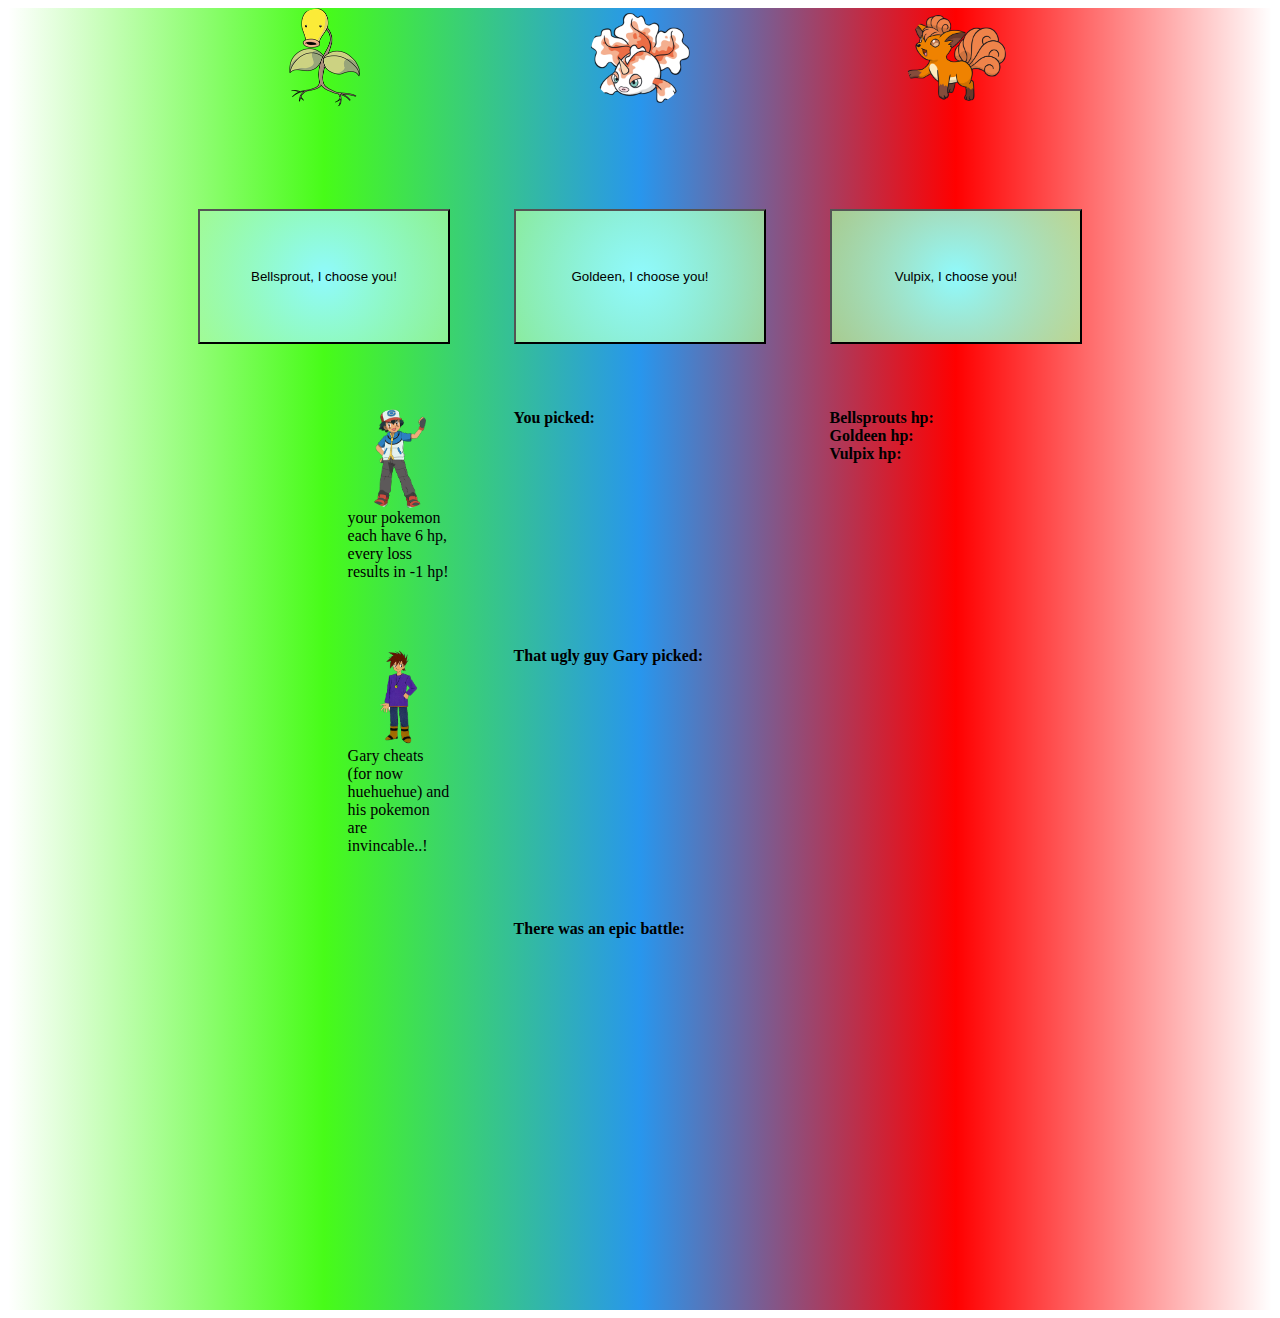
==== rock-paper-scissors/rock-paper-scissors.html @ b1f4192d "first commit" ====
<!DOCTYPE html>
<html lang="en">

<head>
    <meta charset="UTF-8">
    <meta name="viewport" content="width=device-width, initial-scale=1.0">
    <title>Document</title>
    <script src="rock-paper-scissors.js"></script>
    <link rel="stylesheet" href="rock-paper-scissors.css">

</head>

<body>
    <div class="grid-container">
        <div class="emptydiv1"></div>
        
        <button class="n-1" id="n-1" onclick="grass();">Bellsprout, I choose you!</button><br>
        <button class="n-2" id="n-2" onclick="water();">Goldeen, I choose you!</button><br>
        <button class="n-3" id="n-3" onclick="fire();">Vulpix, I choose you!</button><br>
        <br><br>

        <div class="playeroption"><strong>You picked:</strong><br>
            <p id="yourpick"></p>
        </div>

        <div class="garyoption"><strong>That ugly guy Gary picked:</strong><br>
        <p id="pcpick"></p>
        </div>

        <div class="outcome"><strong>There was an epic battle:</strong><br>
        <p id="battle"></p>
        </div>

        <div class="bellsproutimg"> <img class="img1" src="bellsprout.png" alt="bellsrpout"></div>
        <div class="goldeenimg"><img class="img2" src="goldeen.png" alt="goldeen"></div>  
        <div class="vulpiximg"><img class="img3" src="vulpix.png" alt="vulpix"></div>
        
        <div class="emptydiv2"></div>

        <div class="emptydiv3"><strong>Bellsprouts hp:</strong><p id="bellsprouthp"></p><br>
                               <strong>Goldeen hp:</strong><p id="goldeenhp"></p> <br>
                               <strong>Vulpix hp:</strong><p id="vulpixhp"></p>
                            </div>

        <div class="emptydiv4"></div>
        <div class="ash"><img src="ash.png" alt="ash"><p> your pokemon each have 6 hp, every loss results in -1 hp!</p></div>
        <div class="gary"><img src="Gary.png" alt="gary"><p>Gary cheats (for now huehuehue) and his pokemon are invincable..!</p></div>
        </div>
    </div>

</body>

</html>
---- rock-paper-scissors/rock-paper-scissors.css ----
.grid-container {
    background: rgb(0,0,0);
    background: linear-gradient(90deg, rgba(0,0,0,0) 0%, rgba(71,252,24,1) 25%, rgba(40,150,237,1) 50%, rgba(255,0,0,1) 75%, rgba(0,0,0,0) 100%);
    display: grid;
    grid-template-columns: 1fr 2fr 2fr 2fr 1fr;
    grid-template-rows: 1fr 1fr 1fr 1fr 2fr;
    gap: 5% 5%;
    grid-template-areas:
        "empty1   bellsproutimg  goldeenimg     vulpiximg  empty2"
        "empty1   n-1            n-2            n-3        empty2"
        "empty1   ash         playeroption   empty3     empty2"
        "empty1   gary         garyoption     empty3     empty2"
        "empty1   empty4         outcome        empty3     empty2";
    }
  .ash{grid-area: ash; padding-left: 150px; }

  .gary{grid-area: gary; padding-left: 150px; }

  .emptydiv1 {grid-area: empty1; }

  .emptydiv2 {grid-area: empty2; }

  .emptydiv3 {grid-area: empty3; }

  .emptydiv4 {grid-area: empty4; }

  .bellsproutimg {grid-area: bellsproutimg; }

  .goldeenimg {grid-area: goldeenimg; }

  .vulpiximg {grid-area: vulpiximg; }

  .n-1 { grid-area: n-1; }
  
  .n-2 { grid-area: n-2; }
  
  .n-3 { grid-area: n-3; }
  
  .playeroption { grid-area: playeroption; }
  
  .garyoption { grid-area: garyoption; }
  
  .outcome { grid-area: outcome; }
  
  img{width: 100px; height: 100px; margin:auto; display:block; border-radius: 50%;object-fit: scale-down;}

  

  button {background: rgb(131, 251, 255);
    background: radial-gradient(circle, rgb(144, 250, 253) 0%, rgba(166, 250, 161, 0.757) 100%);}
  
  p{ display:inline; text-align: left; margin-top: 12%;}
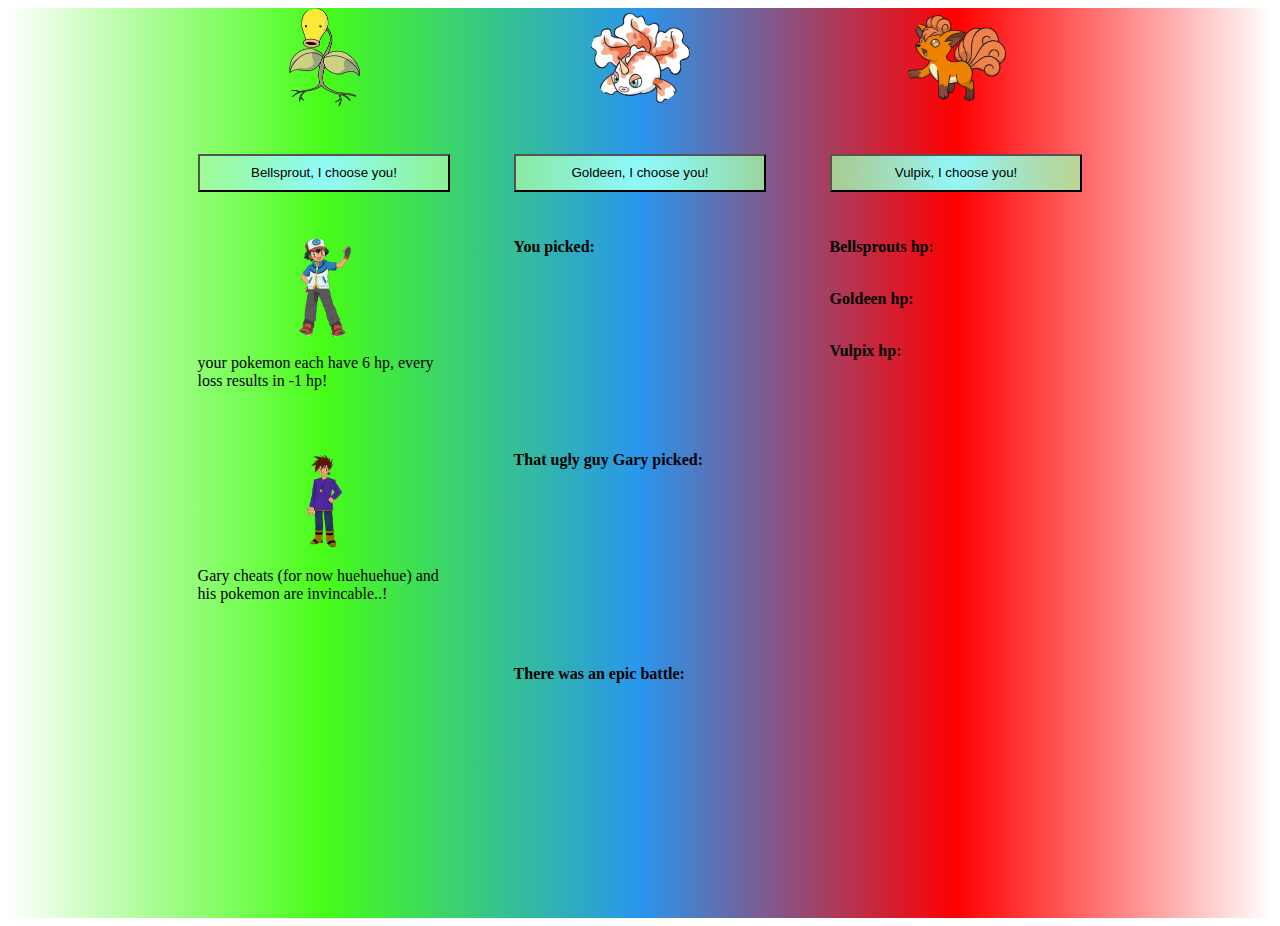
==== commit 412021a3: "delete margin p tag" ====
--- a/rock-paper-scissors/rock-paper-scissors.html
+++ b/rock-paper-scissors/rock-paper-scissors.html
@@ -19,16 +19,16 @@
         <button class="n-3" id="n-3" onclick="fire();">Vulpix, I choose you!</button><br>
         <br><br>
 
-        <div class="playeroption"><strong>You picked:</strong><br>
-            <p id="yourpick"></p>
+        <div class="playeroption"><strong>You picked:</strong><br><br>
+            <p class="Pinfo" id="yourpick"></p>
         </div>
 
-        <div class="garyoption"><strong>That ugly guy Gary picked:</strong><br>
-        <p id="pcpick"></p>
+        <div class="garyoption"><strong>That ugly guy Gary picked:</strong><br><br>
+        <p id="pcpick" class="Pinfo"></p>
         </div>
 
-        <div class="outcome"><strong>There was an epic battle:</strong><br>
-        <p id="battle"></p>
+        <div class="outcome"><strong>There was an epic battle:</strong><br><br>
+        <p class="Pinfo" id="battle"></p>
         </div>
 
         <div class="bellsproutimg"> <img class="img1" src="bellsprout.png" alt="bellsrpout"></div>
@@ -43,8 +43,8 @@
                             </div>
 
         <div class="emptydiv4"></div>
-        <div class="ash"><img src="ash.png" alt="ash"><p> your pokemon each have 6 hp, every loss results in -1 hp!</p></div>
-        <div class="gary"><img src="Gary.png" alt="gary"><p>Gary cheats (for now huehuehue) and his pokemon are invincable..!</p></div>
+        <div class="ash"><img src="ash.png" alt="ash"><p class="info"> your pokemon each have 6 hp, every loss results in -1 hp!</p></div>
+        <div class="gary"><img src="Gary.png" alt="gary"><p class="info">Gary cheats (for now huehuehue) and his pokemon are invincable..!</p></div>
         </div>
     </div>
 
--- a/rock-paper-scissors/rock-paper-scissors.css
+++ b/rock-paper-scissors/rock-paper-scissors.css
@@ -3,7 +3,7 @@
     background: linear-gradient(90deg, rgba(0,0,0,0) 0%, rgba(71,252,24,1) 25%, rgba(40,150,237,1) 50%, rgba(255,0,0,1) 75%, rgba(0,0,0,0) 100%);
     display: grid;
     grid-template-columns: 1fr 2fr 2fr 2fr 1fr;
-    grid-template-rows: 1fr 1fr 1fr 1fr 2fr;
+    grid-template-rows: 0.5fr 0.5fr 1fr 1fr 2fr;
     gap: 5% 5%;
     grid-template-areas:
         "empty1   bellsproutimg  goldeenimg     vulpiximg  empty2"
@@ -12,9 +12,9 @@
         "empty1   gary         garyoption     empty3     empty2"
         "empty1   empty4         outcome        empty3     empty2";
     }
-  .ash{grid-area: ash; padding-left: 150px; }
+  .ash{grid-area: ash;  }
 
-  .gary{grid-area: gary; padding-left: 150px; }
+  .gary{grid-area: gary;}
 
   .emptydiv1 {grid-area: empty1; }
 
@@ -49,6 +49,9 @@
   button {background: rgb(131, 251, 255);
     background: radial-gradient(circle, rgb(144, 250, 253) 0%, rgba(166, 250, 161, 0.757) 100%);}
   
-  p{ display:inline; text-align: left; margin-top: 12%;}
+  .Pinfo{ display:inline; margin-top: 12%;}
 
+  p.info{
+    display: block;
+  }
   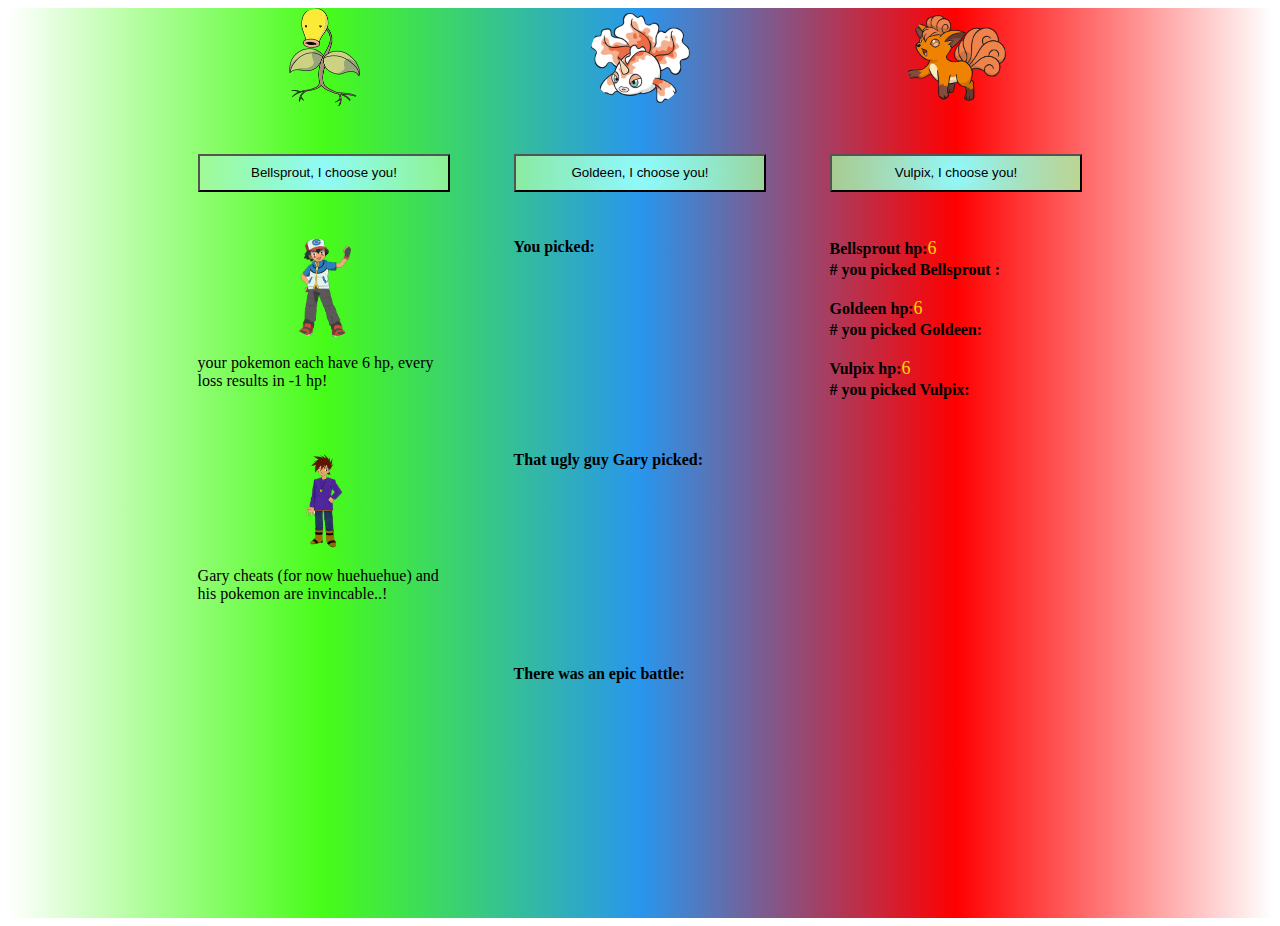
==== commit 86abc3e3: "add styling to file, start implement dead pokemon" ====
--- a/rock-paper-scissors/rock-paper-scissors.html
+++ b/rock-paper-scissors/rock-paper-scissors.html
@@ -20,7 +20,7 @@
         <br><br>
 
         <div class="playeroption"><strong>You picked:</strong><br><br>
-            <p class="Pinfo" id="yourpick"></p>
+            <p class="Pinfo" id="yourpick" ></p>
         </div>
 
         <div class="garyoption"><strong>That ugly guy Gary picked:</strong><br><br>
@@ -37,9 +37,12 @@
         
         <div class="emptydiv2"></div>
 
-        <div class="emptydiv3"><strong>Bellsprouts hp:</strong><p id="bellsprouthp"></p><br>
-                               <strong>Goldeen hp:</strong><p id="goldeenhp"></p> <br>
-                               <strong>Vulpix hp:</strong><p id="vulpixhp"></p>
+        <div class="emptydiv3"> <strong>Bellsprout hp:</strong><p class="Pinfo" id="bellsprouthp">6</p><br> 
+                                <strong># you picked Bellsprout :</strong><p class="Pinfo" id="bellsproutpickamount"></p><br> <br> 
+                                <strong>Goldeen hp:</strong><p class="Pinfo" id="goldeenhp">6</p><br> 
+                                <strong># you picked Goldeen:</strong><p class="Pinfo" id="goldeenpickamount"></p> <br><br> 
+                                <strong>Vulpix hp:</strong><p class="Pinfo" id="vulpixhp">6</p><br> 
+                                <strong># you picked Vulpix:</strong><p class="Pinfo" id="vulpixpickamount"></p>
                             </div>
 
         <div class="emptydiv4"></div>
--- a/rock-paper-scissors/rock-paper-scissors.css
+++ b/rock-paper-scissors/rock-paper-scissors.css
@@ -49,9 +49,9 @@
   button {background: rgb(131, 251, 255);
     background: radial-gradient(circle, rgb(144, 250, 253) 0%, rgba(166, 250, 161, 0.757) 100%);}
   
-  .Pinfo{ display:inline; margin-top: 12%;}
+  .Pinfo{ display:inline; margin-top: 12%; color:gold; font-size: large;}
 
-  p.info{
-    display: block;
-  }
+
+
+  
   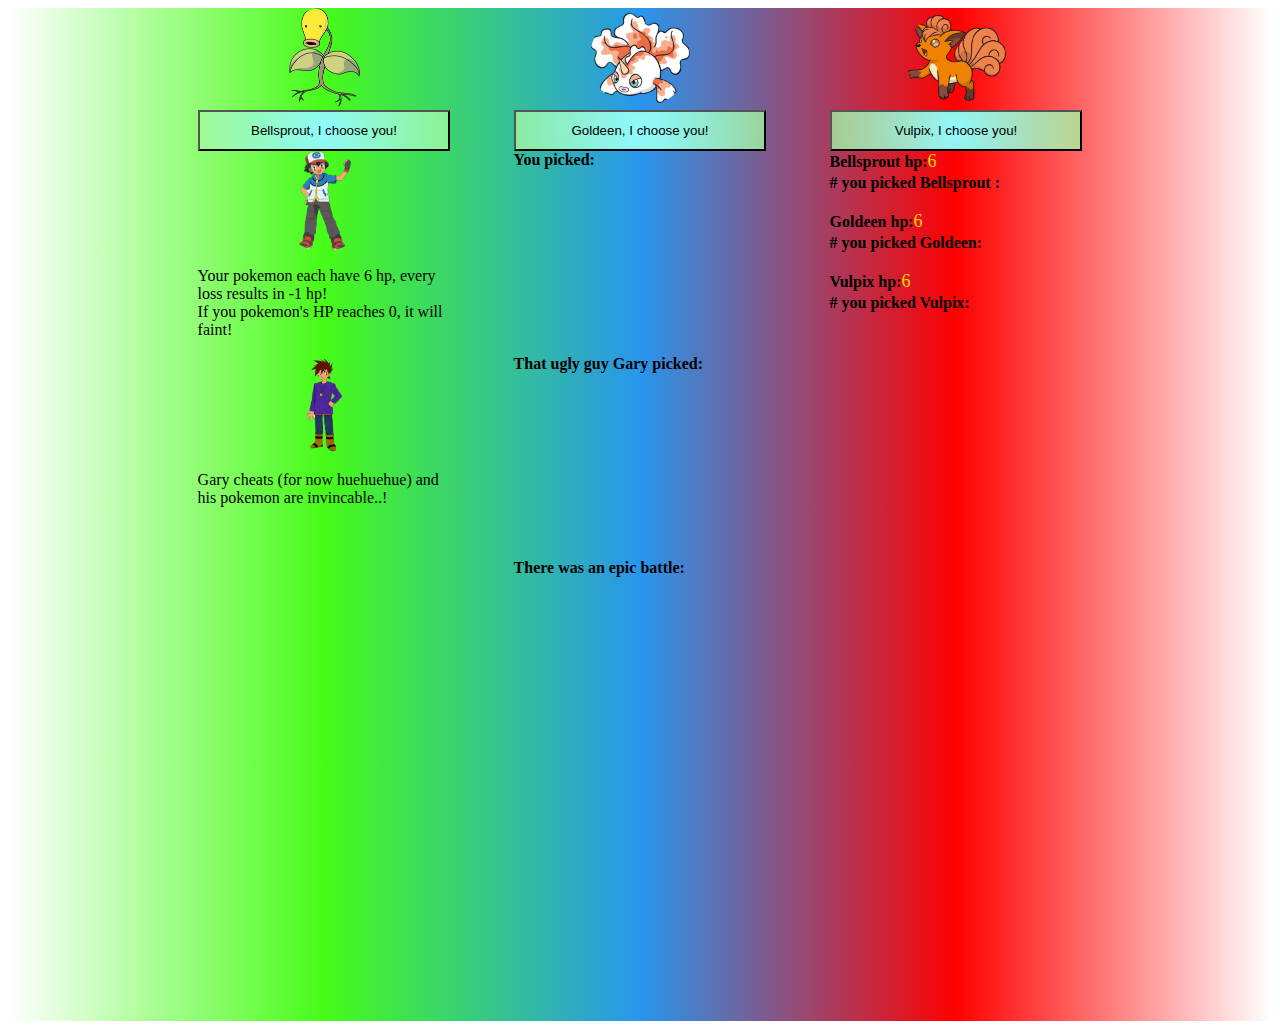
==== commit 0bacde98: "Implement fainting pokemon" ====
--- a/rock-paper-scissors/rock-paper-scissors.html
+++ b/rock-paper-scissors/rock-paper-scissors.html
@@ -46,7 +46,8 @@
                             </div>
 
         <div class="emptydiv4"></div>
-        <div class="ash"><img src="ash.png" alt="ash"><p class="info"> your pokemon each have 6 hp, every loss results in -1 hp!</p></div>
+        <div class="ash"><img src="ash.png" alt="ash"><p class="info"> Your pokemon each have 6 hp, every loss results in -1 hp!<br> 
+        If you pokemon's HP reaches 0, it will faint!</p></div>
         <div class="gary"><img src="Gary.png" alt="gary"><p class="info">Gary cheats (for now huehuehue) and his pokemon are invincable..!</p></div>
         </div>
     </div>
--- a/rock-paper-scissors/rock-paper-scissors.css
+++ b/rock-paper-scissors/rock-paper-scissors.css
@@ -3,8 +3,8 @@
     background: linear-gradient(90deg, rgba(0,0,0,0) 0%, rgba(71,252,24,1) 25%, rgba(40,150,237,1) 50%, rgba(255,0,0,1) 75%, rgba(0,0,0,0) 100%);
     display: grid;
     grid-template-columns: 1fr 2fr 2fr 2fr 1fr;
-    grid-template-rows: 0.5fr 0.5fr 1fr 1fr 2fr;
-    gap: 5% 5%;
+    grid-template-rows: 0.5fr 0.2fr 1fr 1fr 2fr;
+    gap: 0% 5%;
     grid-template-areas:
         "empty1   bellsproutimg  goldeenimg     vulpiximg  empty2"
         "empty1   n-1            n-2            n-3        empty2"
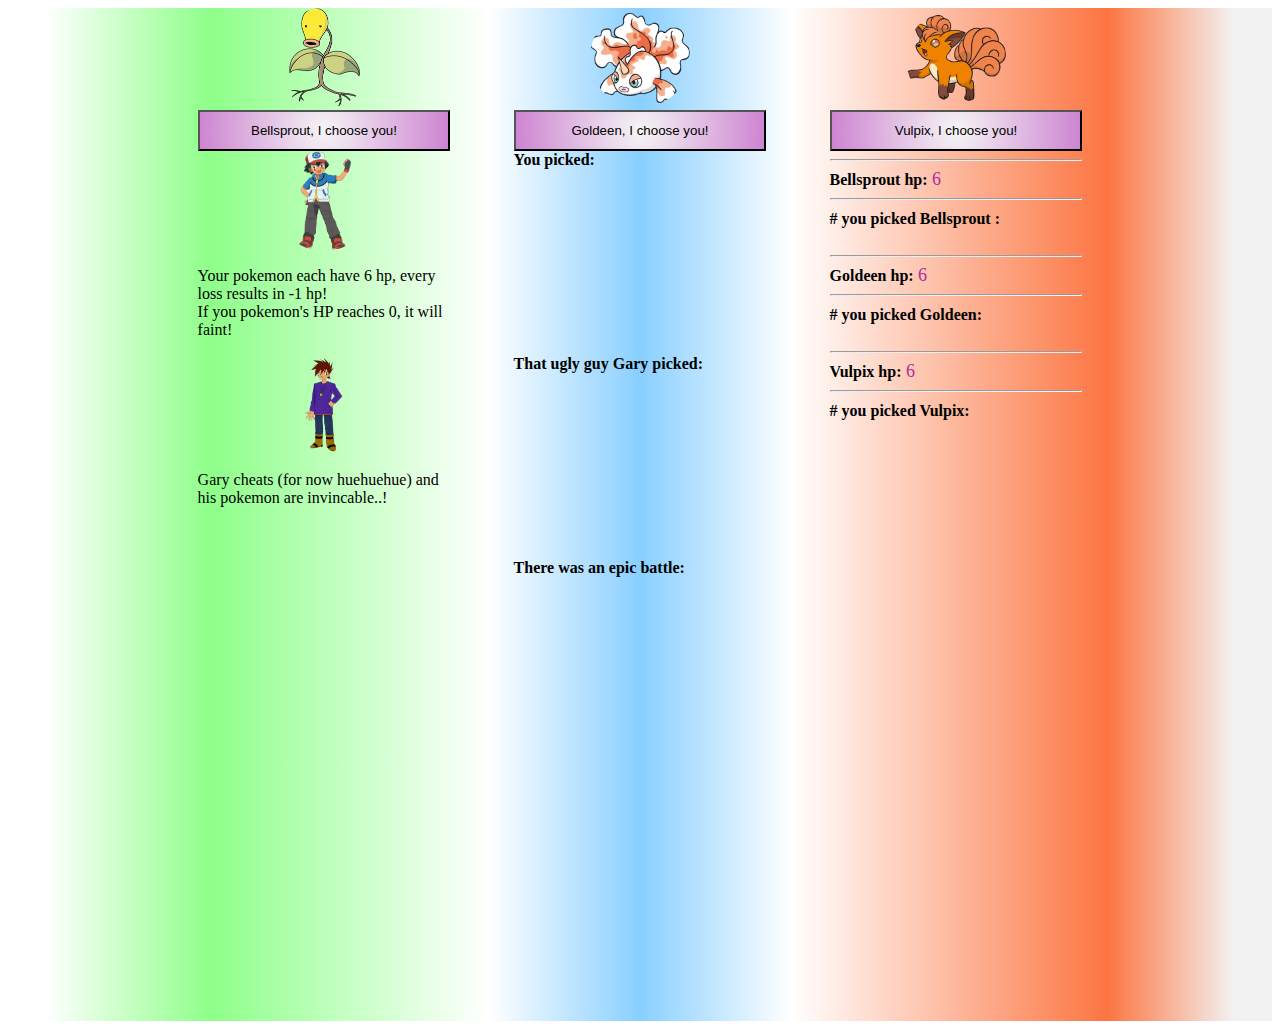
==== commit fbeaaac7: "more styling" ====
--- a/rock-paper-scissors/rock-paper-scissors.html
+++ b/rock-paper-scissors/rock-paper-scissors.html
@@ -37,12 +37,12 @@
         
         <div class="emptydiv2"></div>
 
-        <div class="emptydiv3"> <strong>Bellsprout hp:</strong><p class="Pinfo" id="bellsprouthp">6</p><br> 
-                                <strong># you picked Bellsprout :</strong><p class="Pinfo" id="bellsproutpickamount"></p><br> <br> 
-                                <strong>Goldeen hp:</strong><p class="Pinfo" id="goldeenhp">6</p><br> 
-                                <strong># you picked Goldeen:</strong><p class="Pinfo" id="goldeenpickamount"></p> <br><br> 
-                                <strong>Vulpix hp:</strong><p class="Pinfo" id="vulpixhp">6</p><br> 
-                                <strong># you picked Vulpix:</strong><p class="Pinfo" id="vulpixpickamount"></p>
+        <div class="emptydiv3"> <hr><strong>Bellsprout hp:</strong><p class="Pinfo" id="bellsprouthp"> 6</p><br> 
+                                <hr><strong># you picked Bellsprout :</strong><p class="Pinfo" id="bellsproutpickamount"> </p><br> <br> 
+                                <hr><strong>Goldeen hp:</strong><p class="Pinfo" id="goldeenhp"> 6</p><br> 
+                                <hr><strong># you picked Goldeen:</strong><p class="Pinfo" id="goldeenpickamount"> </p> <br><br> 
+                                <hr><strong>Vulpix hp:</strong><p class="Pinfo" id="vulpixhp"> 6</p><br> 
+                                <hr><strong># you picked Vulpix:</strong><p class="Pinfo" id="vulpixpickamount"> </p>
                             </div>
 
         <div class="emptydiv4"></div>
--- a/rock-paper-scissors/rock-paper-scissors.css
+++ b/rock-paper-scissors/rock-paper-scissors.css
@@ -1,6 +1,6 @@
 .grid-container {
-    background: rgb(0,0,0);
-    background: linear-gradient(90deg, rgba(0,0,0,0) 0%, rgba(71,252,24,1) 25%, rgba(40,150,237,1) 50%, rgba(255,0,0,1) 75%, rgba(0,0,0,0) 100%);
+    background: rgb(255,255,255);
+    background: linear-gradient(90deg, rgba(255,255,255,1) 3%, rgba(142,255,137,1) 16%, rgba(255,255,255,1) 38%, rgba(137,207,255,1) 50%, rgba(255,255,255,1) 62%, rgba(252,117,65,1) 87%, rgba(242,242,242,1) 97%);
     display: grid;
     grid-template-columns: 1fr 2fr 2fr 2fr 1fr;
     grid-template-rows: 0.5fr 0.2fr 1fr 1fr 2fr;
@@ -46,10 +46,10 @@
 
   
 
-  button {background: rgb(131, 251, 255);
-    background: radial-gradient(circle, rgb(144, 250, 253) 0%, rgba(166, 250, 161, 0.757) 100%);}
+  button {background: rgb(245,245,245);
+    background: radial-gradient(circle, rgba(245,245,245,1) 0%, rgba(205,132,209,1) 100%);}
   
-  .Pinfo{ display:inline; margin-top: 12%; color:gold; font-size: large;}
+  .Pinfo{ display:inline; margin-top: 12%; color:rgb(179, 42, 156); font-size: large;}
 
 
 
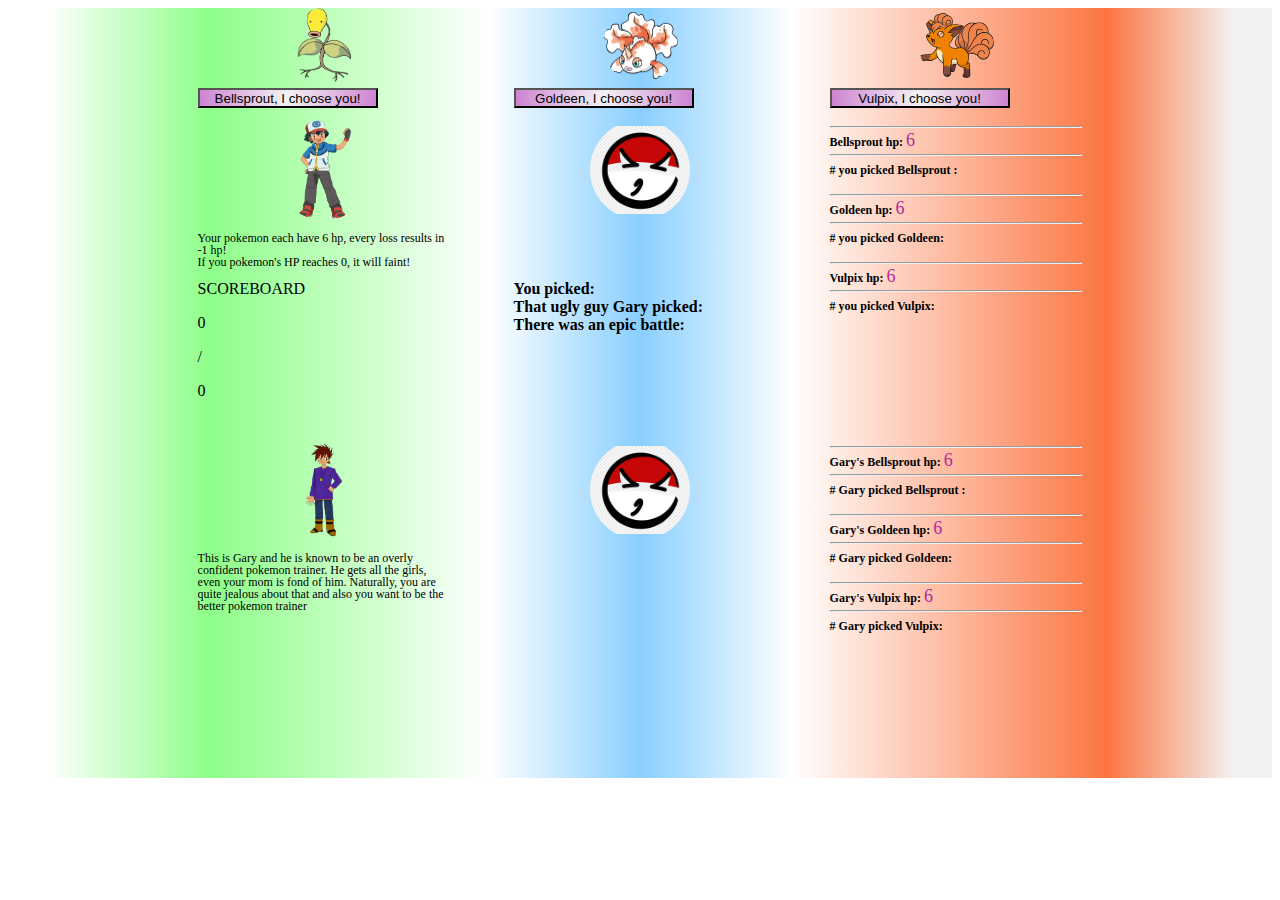
==== commit df6bbc5c: "finished gary statistics + filter out bugs" ====
--- a/rock-paper-scissors/rock-paper-scissors.html
+++ b/rock-paper-scissors/rock-paper-scissors.html
@@ -13,43 +13,74 @@
 <body>
     <div class="grid-container">
         <div class="emptydiv1"></div>
-        
+
         <button class="n-1" id="n-1" onclick="grass();">Bellsprout, I choose you!</button><br>
         <button class="n-2" id="n-2" onclick="water();">Goldeen, I choose you!</button><br>
         <button class="n-3" id="n-3" onclick="fire();">Vulpix, I choose you!</button><br>
-        <br><br>
+       
 
-        <div class="playeroption"><strong>You picked:</strong><br><br>
-            <p class="Pinfo" id="yourpick" ></p>
+        <div class="playeroption"><strong>You picked:</strong><br>
+            <p class="Pinfo" id="yourpick"></p>
+            <div class="garyoption"><strong>That ugly guy Gary picked:</strong><br>
+                <p id="pcpick" class="Pinfo"></p>
+            </div>
+            <div class="outcome"><strong>There was an epic battle:</strong><br>
+                <p class="Pinfo" id="battle"></p>
+            </div>
         </div>
 
-        <div class="garyoption"><strong>That ugly guy Gary picked:</strong><br><br>
-        <p id="pcpick" class="Pinfo"></p>
+        <div class="bellsproutimg"> <img class="ashpokemonimg img1" src="bellsprout.png" alt="bellsrpout"></div>
+        <div class="goldeenimg"><img class="ashpokemonimg img2" src="goldeen.png" alt="goldeen"></div>
+        <div class="vulpiximg"><img class="ashpokemonimg img3" src="vulpix.png" alt="vulpix"></div>
+
+        <div class="emptydiv2"></div>
+
+        <div class="emptydiv3">
+            <hr><strong>Bellsprout hp:</strong>
+            <p class="Pinfo" id="bellsprouthp"> 6</p><br>
+            <hr><strong># you picked Bellsprout :</strong>
+            <p class="Pinfo" id="bellsproutpickamount"> </p><br> <br>
+            <hr><strong>Goldeen hp:</strong>
+            <p class="Pinfo" id="goldeenhp"> 6</p><br>
+            <hr><strong># you picked Goldeen:</strong>
+            <p class="Pinfo" id="goldeenpickamount"> </p> <br><br>
+            <hr><strong>Vulpix hp:</strong>
+            <p class="Pinfo" id="vulpixhp"> 6</p><br>
+            <hr><strong># you picked Vulpix:</strong>
+            <p class="Pinfo" id="vulpixpickamount"> </p>
         </div>
 
-        <div class="outcome"><strong>There was an epic battle:</strong><br><br>
-        <p class="Pinfo" id="battle"></p>
+        <div class="emptydiv4">SCOREBOARD<p id="scorecountplayer">0</p>/<p id="scorecountgary">0</p></div>
+        <div class="ash"><img src="ash.png" alt="ash">
+            <p class="info"> Your pokemon each have 6 hp, every loss results in -1 hp!<br>
+                If you pokemon's HP reaches 0, it will faint!</p>
+        </div>
+        <div class="gary"><img src="Gary.png" alt="gary">
+            <p class="info">This is Gary and he is known to be an overly confident pokemon trainer.
+                He gets all the girls, even your mom is fond of him.
+                Naturally, you are quite jealous about that and also you want to be the better pokemon trainer
+            </p>
+        </div>
+        <div class="yourpokemon"><img id="yourpickhere" src="battleimg.png" alt="2"></div>
+        <div class="garypokemon"><img id="garypickhere" src="battleimg.png" alt="2"></div>
+
+        <div class="emptydiv5">
+            <hr><strong>Gary's Bellsprout hp:</strong>
+            <p class="Pinfo" id="garybellsprouthp"> 6</p><br>
+            <hr><strong># Gary picked Bellsprout :</strong>
+            <p class="Pinfo" id="garybellsproutpickamount"> </p><br> <br>
+            <hr><strong>Gary's Goldeen hp:</strong>
+            <p class="Pinfo" id="garygoldeenhp"> 6</p><br>
+            <hr><strong># Gary picked Goldeen:</strong>
+            <p class="Pinfo" id="garygoldeenpickamount"> </p> <br><br>
+            <hr><strong>Gary's Vulpix hp:</strong>
+            <p class="Pinfo" id="garyvulpixhp"> 6</p><br>
+            <hr><strong># Gary picked Vulpix:</strong>
+            <p class="Pinfo" id="garyvulpixpickamount"> </p>
         </div>
 
-        <div class="bellsproutimg"> <img class="img1" src="bellsprout.png" alt="bellsrpout"></div>
-        <div class="goldeenimg"><img class="img2" src="goldeen.png" alt="goldeen"></div>  
-        <div class="vulpiximg"><img class="img3" src="vulpix.png" alt="vulpix"></div>
-        
-        <div class="emptydiv2"></div>
 
-        <div class="emptydiv3"> <hr><strong>Bellsprout hp:</strong><p class="Pinfo" id="bellsprouthp"> 6</p><br> 
-                                <hr><strong># you picked Bellsprout :</strong><p class="Pinfo" id="bellsproutpickamount"> </p><br> <br> 
-                                <hr><strong>Goldeen hp:</strong><p class="Pinfo" id="goldeenhp"> 6</p><br> 
-                                <hr><strong># you picked Goldeen:</strong><p class="Pinfo" id="goldeenpickamount"> </p> <br><br> 
-                                <hr><strong>Vulpix hp:</strong><p class="Pinfo" id="vulpixhp"> 6</p><br> 
-                                <hr><strong># you picked Vulpix:</strong><p class="Pinfo" id="vulpixpickamount"> </p>
-                            </div>
-
-        <div class="emptydiv4"></div>
-        <div class="ash"><img src="ash.png" alt="ash"><p class="info"> Your pokemon each have 6 hp, every loss results in -1 hp!<br> 
-        If you pokemon's HP reaches 0, it will faint!</p></div>
-        <div class="gary"><img src="Gary.png" alt="gary"><p class="info">Gary cheats (for now huehuehue) and his pokemon are invincable..!</p></div>
-        </div>
+    </div>
     </div>
 
 </body>
--- a/rock-paper-scissors/rock-paper-scissors.css
+++ b/rock-paper-scissors/rock-paper-scissors.css
@@ -8,21 +8,27 @@
     grid-template-areas:
         "empty1   bellsproutimg  goldeenimg     vulpiximg  empty2"
         "empty1   n-1            n-2            n-3        empty2"
-        "empty1   ash         playeroption   empty3     empty2"
-        "empty1   gary         garyoption     empty3     empty2"
-        "empty1   empty4         outcome        empty3     empty2";
+        "empty1   ash            yourpokemon    empty3     empty2"
+        "empty1   empty4         playeroption   empty3     empty2"
+        "empty1   gary           garypokemon    empty5     empty2";
     }
-  .ash{grid-area: ash;  }
+  .ash{grid-area: ash; font-size: 12px; line-height: 12px;  }
 
-  .gary{grid-area: gary;}
+  .gary{grid-area: gary; font-size: 12px; line-height: 12px;}
 
   .emptydiv1 {grid-area: empty1; }
 
   .emptydiv2 {grid-area: empty2; }
 
-  .emptydiv3 {grid-area: empty3; }
+  .emptydiv3 {grid-area: empty3; font-size: 12px; line-height: 12px; }
 
   .emptydiv4 {grid-area: empty4; }
+
+  .emptydiv5 {grid-area: empty5; font-size: 12px; line-height: 12px; }  
+
+  .yourpokemon {grid-area: yourpokemon;}
+
+  .garypokemon {grid-area: garypokemon;}
 
   .bellsproutimg {grid-area: bellsproutimg; }
 
@@ -44,10 +50,15 @@
   
   img{width: 100px; height: 100px; margin:auto; display:block; border-radius: 50%;object-fit: scale-down;}
 
+  .ashpokemonimg {
+    width: 75px; height: 75px;
+  }
   
 
   button {background: rgb(245,245,245);
-    background: radial-gradient(circle, rgba(245,245,245,1) 0%, rgba(205,132,209,1) 100%);}
+    background: radial-gradient(circle, rgba(245,245,245,1) 0%, rgba(205,132,209,1) 100%);
+  height: 20px;
+width: 180px;}
   
   .Pinfo{ display:inline; margin-top: 12%; color:rgb(179, 42, 156); font-size: large;}
 
